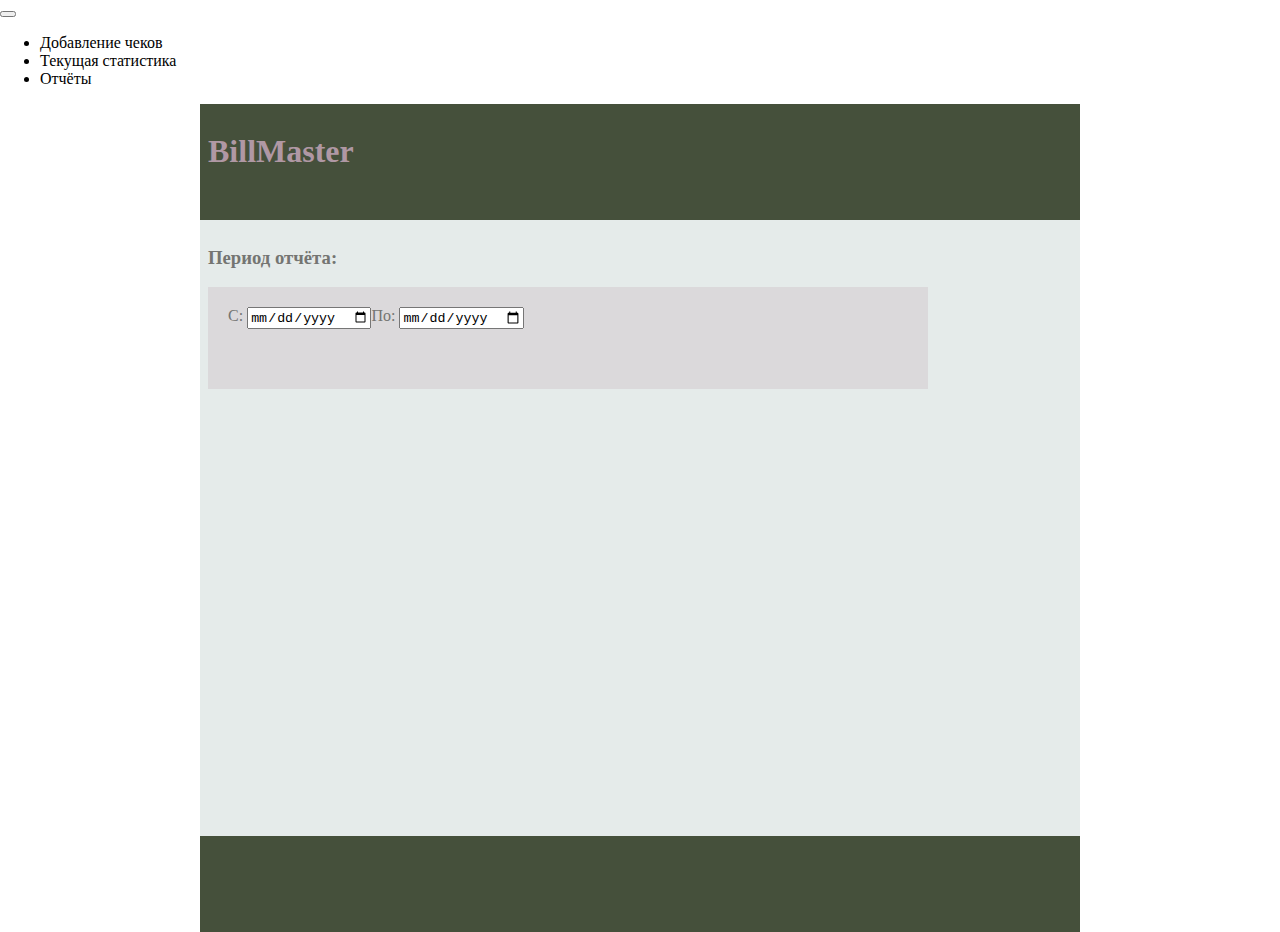
==== static/report.html @ b08e7fdb "initial commit" ====
<!DOCTYPE HTML>
<html>
<head>
    <title>BillMaster: Отчёты</title>
    <meta name="viewport" content="width=device-width, initial-scale=1.0">
    <link rel="stylesheet" href="css/style.css">
    <style>
        @media (max-width: 415px) {
            content:nth-of-type(2) {
                flex: 3 600px;
            }
            .addform {
                width: 300px;
            }
            content:nth-of-type(1) {
                text-align: center;
            }
        }
        @media (min-width: 1000px) {
            container {
                padding-left: 200px;
                padding-right: 200px;
            }
            content:nth-of-type(2) {
                flex: 3 600px;
            }
            .addform {
                width: 700px;
            }
        }
        container {
            color: #747572;
            display: flex;
            flex-direction: column;
        }
        body {
            margin: 0;
        }
        div {
            width: 100%;
        }
        h1 {
            color: #B098A4;
        }
        colm {
            display: flex;
            flex: 1;
        }
        p {
            margin: 5px;
            align-self: flex-end;
        }
        content {
            padding: 8px;
            display: flex;
            flex-direction: column;
        }
        .addform {
          display: flex;
          background-color: #DBD9DB;
          padding: 20px;
          padding-right: 0px;
        }
        .resstring {
            padding: 10px;
            align-items: center;
            justify-content: flex-end;
        }
        .el {
            flex: 1;
            justify-self: flex-start;
            width: 120px;
        }
        .resstring:nth-child(odd) {
            background: #DFDDDF;
        }
        content:nth-of-type(1) {
            text-align: left;
            flex: 1 100px;
            background: #45503B;
        }
        content:nth-of-type(3) {
            flex: 0.5 80px;
            background: #45503B;
        }
        content:nth-of-type(2) {
            text-align: left;
            background: #E5EBEA;
        }
        res {
            display: flex;
            flex-direction: column;
        }
        @media (max-width: 415px) {
            content:nth-of-type(1) {
                text-align: center;
            }
        }
    </style>
    <script type="text/javascript" src="js/jquery-3.3.1.min.js"></script>
    <script type="text/javascript">
        var reportString = '';
        Date.prototype.toDateInputValue = (function() {
            var local = new Date(this);
            local.setMinutes(this.getMinutes() - this.getTimezoneOffset());
            return local.toJSON().slice(0,10);
        });

        function getReport() {
            var postdata = {};
            postdata['from'] = $('#from').val();
            postdata['to'] = $('#to').val();
            var container = $("res")[0];
            while (container.hasChildNodes()) {
                container.removeChild(container.lastChild);
            }
            $.ajax('report', {
                            data : JSON.stringify(postdata),
                            contentType : 'application/json',
                            type : 'POST'
            }).done(function(data) {
                console.log(data);
                for (var n = 0; n<data.length; n++) {
                window.reportString = '<p class="el">Дата: ' + data[n]['date'] + '</p>';
                    $.each(data[n], function(k, v) {
                        var cols = {'date': 'Дата',
                                    'food': 'Еда',
                                    'transp': 'Транспорт',
                                    'communal': 'Коммуналка',
                                    'health': 'Здоровье',
                                    'bath': 'Для ванной',
                                    'smoke': 'Сигареты',
                                    'cat': 'Кот',
                                    'other': 'Ништяки',
                                    'alco': 'Алкоголь',
                                    'etc': 'Другое'}
                        if (cols[k] != 'Дата') {
                            window.reportString += '<p>' + cols[k] + ': ' + v + '</p>';
                        }
                    });
                    var container = $("res")[0];
                    var row = document.createElement("div");
                    row.classList.add('addform');
                    row.classList.add('resstring');
                    row.innerHTML= window.reportString;
                    container.appendChild(row);
                    window.reportString = '';
                }
            });
        }

        $('document').ready(function(){
            $('button').on('click', function(){
                $('body').toggleClass('open');
            });
            $('#from').val(new Date().toDateInputValue());
            $('#to').val(new Date().toDateInputValue());
            var date = new Date(), y = date.getFullYear(), m = date.getMonth();
            var firstDay = new Date(y, m, 1);
            var lastDay = new Date(y, m + 1, 0);
            $('#from')[0].min = firstDay.toJSON().slice(0,10);
            $('#from')[0].max = lastDay.toJSON().slice(0,10);
            $('#to')[0].min = firstDay.toJSON().slice(0,10);
            $('#to')[0].max = lastDay.toJSON().slice(0,10);
            $('#from')[0].onchange = getReport;
            $('#to')[0].onchange = getReport;
            getReport();
        });

        </script>
</head>
<body>
    <button class="menu-toggle"></button>
    <nav>
      <ul class="menu">
        <li data-text="Добавление чеков" onclick="location.href='/'">Добавление чеков</li>
        <li data-text="Текущая статистика" onclick="location.href='/stats.html'">Текущая статистика</li>
        <li data-text="Отчёты" onclick="location.href='/report.html'">Отчёты</li>
      </ul>
    </nav>
    <container id="cont">
        <content>
            <div><h1>BillMaster</h1></div>
        </content>
        <content>
            <div>
                <h3>Период отчёта:</h3>
            </div>
            <div class="addform">
                <cols>С: <input type="date" id="from"></cols>
                <cols>По: <input type="date" id="to"></cols>
            </div>
            <res></res>
            <div class="addform">

            </div>
        </content>
        <content></content>
    </container>
</body>
</html>
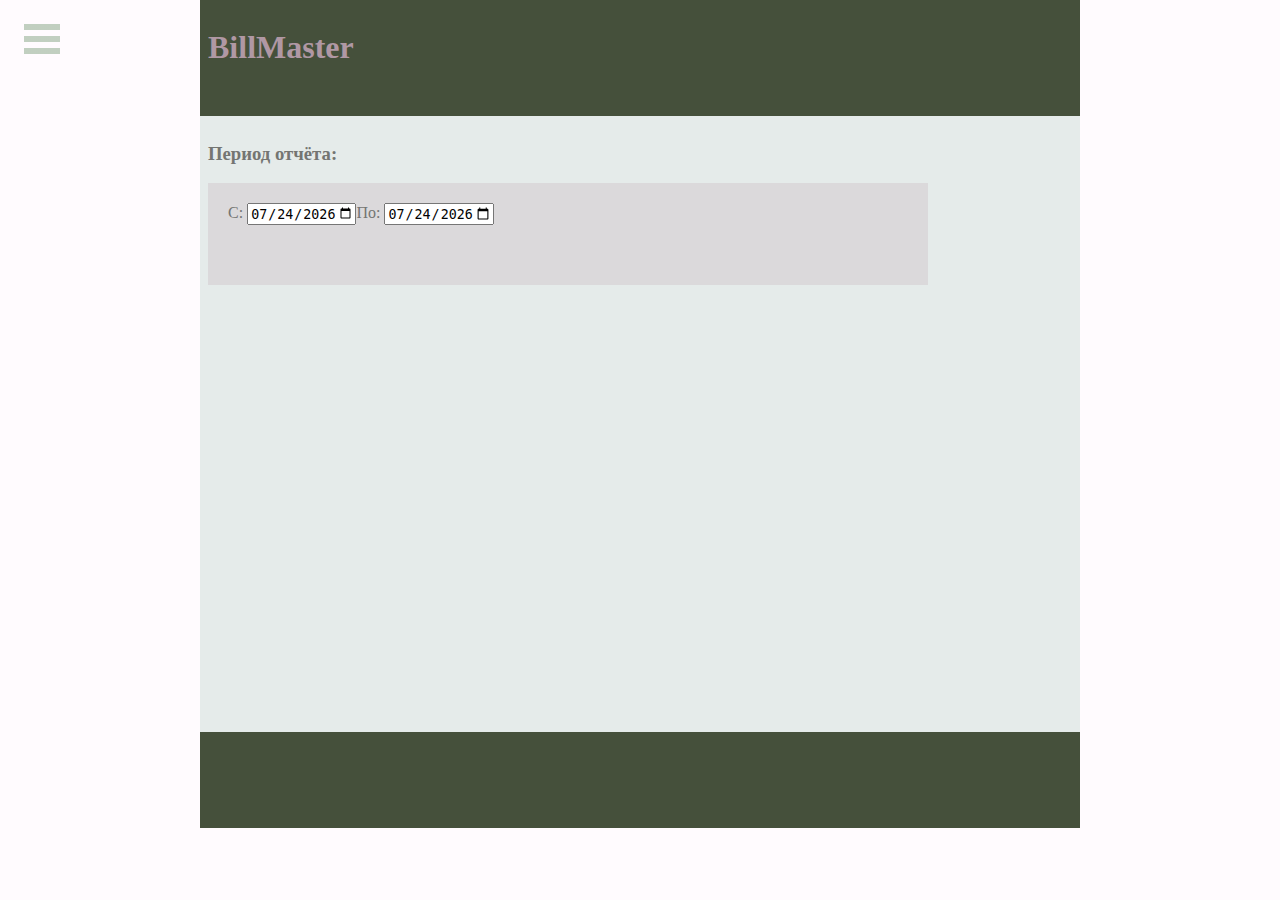
==== commit 2b0dbfe8: "Ansible-deploy на схему frontend+backend. Могут быть на одном сервере" ====
--- a/static/report.html
+++ b/static/report.html
@@ -3,6 +3,7 @@
 <head>
     <title>BillMaster: Отчёты</title>
     <meta name="viewport" content="width=device-width, initial-scale=1.0">
+    <meta charset="utf8"/>
     <link rel="stylesheet" href="css/style.css">
     <style>
         @media (max-width: 415px) {
@@ -114,7 +115,7 @@
             while (container.hasChildNodes()) {
                 container.removeChild(container.lastChild);
             }
-            $.ajax('report', {
+            $.ajax('/api/report', {
                             data : JSON.stringify(postdata),
                             contentType : 'application/json',
                             type : 'POST'
@@ -126,9 +127,8 @@
                         var cols = {'date': 'Дата',
                                     'food': 'Еда',
                                     'transp': 'Транспорт',
-                                    'communal': 'Коммуналка',
                                     'health': 'Здоровье',
-                                    'bath': 'Для ванной',
+                                    'home': 'Для ванной',
                                     'smoke': 'Сигареты',
                                     'cat': 'Кот',
                                     'other': 'Ништяки',
--- a/static/css/style.css
+++ b/static/css/style.css
@@ -0,0 +1,315 @@
+@charset "UTF-8";
+html, body {
+  margin: 0;
+  padding: 0;
+  height: 100%;
+  width: 100%;
+}
+
+body {
+  background-color: #FFFBFE;
+}
+
+ul {
+  list-style: none;
+  margin: 0;
+  padding: 0;
+}
+ul li {
+  cursor: pointer;
+  padding: 6px 20px;
+  font-size: 48px;
+}
+
+ul li a { margin: 0px; display: block; width: 100%; height: 100%; }
+
+button {
+  opacity: 0.6;
+  background-color: transparent;
+  position: fixed;
+  z-index: 2;
+  top: 24px;
+  left: 24px;
+  border: none;
+  width: 36px;
+  height: 30px;
+  outline: none;
+  -webkit-transition: opacity 0.2s ease-out;
+  transition: opacity 0.2s ease-out;
+}
+button:before {
+  content: "";
+  position: absolute;
+  top: 0;
+  right: 0;
+  bottom: 0;
+  left: 0;
+  margin: auto;
+  right: auto;
+  width: 100%;
+  background: -webkit-gradient(linear, left top, left bottom, from(#98B296), color-stop(20%, #98B296), color-stop(20%, transparent), color-stop(40%, transparent), color-stop(40%, #98B296), color-stop(60%, #98B296), color-stop(60%, transparent), color-stop(80%, transparent), color-stop(80%, #98B296), to(#98B296));
+  background: linear-gradient(to bottom, #98B296, #98B296 20%, transparent 20%, transparent 40%, #98B296 40%, #98B296 60%, transparent 60%, transparent 80%, #98B296 80%, #98B296 100%);
+  -webkit-transition: opacity 0.2s ease-out, width 0.2s 0.2s ease-out;
+  transition: opacity 0.2s ease-out, width 0.2s 0.2s ease-out;
+}
+button:after {
+  opacity: 0;
+  content: '×';
+  color: white;
+  position: absolute;
+  top: 16px;
+  left: -4px;
+  font-family: Arial, sans-serif;
+  font-size: 76px;
+  line-height: 0;
+  -webkit-transition: opacity 0.4s ease-out;
+  transition: opacity 0.4s ease-out;
+}
+button:active {
+  -webkit-transform: translateY(2px);
+          transform: translateY(2px);
+}
+button:hover {
+  opacity: 1;
+}
+.open button {
+  opacity: 1;
+}
+.open button:before {
+  opacity: 0;
+  width: 0;
+}
+.open button:after {
+  opacity: 1;
+  -webkit-transform: translate3d(0, 0, 0) rotate(360deg);
+          transform: translate3d(0, 0, 0) rotate(360deg);
+  -webkit-transition: opacity 0.4s 1s ease-out, -webkit-transform 0.4s 1s ease-out;
+  transition: opacity 0.4s 1s ease-out, -webkit-transform 0.4s 1s ease-out;
+  transition: transform 0.4s 1s ease-out, opacity 0.4s 1s ease-out;
+  transition: transform 0.4s 1s ease-out, opacity 0.4s 1s ease-out, -webkit-transform 0.4s 1s ease-out;
+}
+
+nav {
+  z-index: 1;
+  position: fixed;
+  top: -100%;
+  left: 0;
+  width: 100%;
+  height: 100%;
+  -webkit-transform: translate3d(0, 0, 0);
+          transform: translate3d(0, 0, 0);
+  -webkit-backface-visibility: hidden;
+          backface-visibility: hidden;
+  overflow: hidden;
+}
+nav:before {
+  content: '';
+  position: absolute;
+  top: 0;
+  right: 0;
+  bottom: 0;
+  left: 0;
+  margin: auto;
+  background: rgba(123, 156, 121, 0.98);
+  width: 100%;
+  height: 0;
+  padding-bottom: 100%;
+  border-radius: 100%;
+  -webkit-transform: scale(0.04), translateY(9999px);
+          transform: scale(0.04), translateY(9999px);
+  overflow: hidden;
+}
+.open nav {
+  top: 0;
+}
+.open nav:before {
+  -webkit-animation: menu-animation 0.8s ease-out forwards;
+          animation: menu-animation 0.8s ease-out forwards;
+}
+
+ul.menu {
+  position: fixed;
+  top: 50%;
+  left: 50%;
+  -webkit-transform: translate3d(-50%, -50%, 0);
+          transform: translate3d(-50%, -50%, 0);
+  -webkit-backface-visibility: hidden;
+          backface-visibility: hidden;
+  -webkit-perspective: 1000;
+          perspective: 1000;
+  color: white;
+}
+ul.menu li {
+  opacity: 0;
+  text-align: center;
+  -webkit-transform: translate3d(0, 36px, 0);
+          transform: translate3d(0, 36px, 0);
+}
+ul.menu li:before {
+  content: '';
+  position: absolute;
+  top: 0;
+  right: 0;
+  bottom: 0;
+  left: 0;
+  margin: auto;
+  left: auto;
+  background-color: white;
+  height: 100%;
+  width: 0;
+  overflow: hidden;
+  -webkit-transition: width 0.14s ease-out;
+  transition: width 0.14s ease-out;
+}
+ul.menu li:after {
+  opacity: 0;
+  content: attr(data-text);
+  position: absolute;
+  top: 0;
+  right: 0;
+  bottom: 0;
+  left: 0;
+  margin: auto;
+  color: #98B296;
+  overflow: hidden;
+  -webkit-transform: translate(-24px, 6px);
+          transform: translate(-24px, 6px);
+  -webkit-transition: opacity 0.1s ease-out, -webkit-transform 0.1s ease-out;
+  transition: opacity 0.1s ease-out, -webkit-transform 0.1s ease-out;
+  transition: transform 0.1s ease-out, opacity 0.1s ease-out;
+  transition: transform 0.1s ease-out, opacity 0.1s ease-out, -webkit-transform 0.1s ease-out;
+}
+ul.menu li:hover:before {
+  left: 0;
+  right: auto;
+  width: 100%;
+}
+ul.menu li:hover:after {
+  opacity: 1;
+  padding: 0 20px;
+  -webkit-transform: translate(0px, 6px);
+          transform: translate(0px, 6px);
+  -webkit-transition: opacity 0.2s 0.14s ease-out, -webkit-transform 0.2s 0.14s ease-out;
+  transition: opacity 0.2s 0.14s ease-out, -webkit-transform 0.2s 0.14s ease-out;
+  transition: transform 0.2s 0.14s ease-out, opacity 0.2s 0.14s ease-out;
+  transition: transform 0.2s 0.14s ease-out, opacity 0.2s 0.14s ease-out, -webkit-transform 0.2s 0.14s ease-out;
+}
+.open ul.menu li {
+  opacity: 1;
+  -webkit-transform: translate3d(0, 0, 0);
+          transform: translate3d(0, 0, 0);
+  -webkit-transition: opacity 0.2s ease-out, -webkit-transform 0.2s ease-out;
+  transition: opacity 0.2s ease-out, -webkit-transform 0.2s ease-out;
+  transition: transform 0.2s ease-out, opacity 0.2s ease-out;
+  transition: transform 0.2s ease-out, opacity 0.2s ease-out, -webkit-transform 0.2s ease-out;
+}
+.open ul.menu li:nth-child(1) {
+  -webkit-transition-delay: 0.75s;
+          transition-delay: 0.75s;
+}
+.open ul.menu li:nth-child(2) {
+  -webkit-transition-delay: 0.85s;
+          transition-delay: 0.85s;
+}
+.open ul.menu li:nth-child(3) {
+  -webkit-transition-delay: 0.95s;
+          transition-delay: 0.95s;
+}
+.open ul.menu li:nth-child(4) {
+  -webkit-transition-delay: 1.05s;
+          transition-delay: 1.05s;
+}
+
+article {
+  padding: 24px;
+  max-width: 600px;
+  margin: 60px auto;
+  -webkit-transition: 0.2s ease-out;
+  transition: 0.2s ease-out;
+}
+.open article {
+  -webkit-transform: scale(0.92);
+          transform: scale(0.92);
+  -webkit-transition: -webkit-transform 0.2s 0.41s ease-out;
+  transition: -webkit-transform 0.2s 0.41s ease-out;
+  transition: transform 0.2s 0.41s ease-out;
+  transition: transform 0.2s 0.41s ease-out, -webkit-transform 0.2s 0.41s ease-out;
+}
+
+@-webkit-keyframes menu-animation {
+  0% {
+    opacity: 0;
+    -webkit-transform: scale(0.04) translateY(300%);
+            transform: scale(0.04) translateY(300%);
+  }
+  40% {
+    -webkit-transform: scale(0.04) translateY(0);
+            transform: scale(0.04) translateY(0);
+    -webkit-transition: ease-out;
+    transition: ease-out;
+  }
+  40% {
+    -webkit-transform: scale(0.04) translateY(0);
+            transform: scale(0.04) translateY(0);
+  }
+  60% {
+    opacity: 1;
+    -webkit-transform: scale(0.02) translateY(0px);
+            transform: scale(0.02) translateY(0px);
+  }
+  61% {
+    -webkit-transform: scale(0.04);
+            transform: scale(0.04);
+  }
+  99.9% {
+    height: 0;
+    padding-bottom: 100%;
+    border-radius: 100%;
+  }
+  100% {
+    -webkit-transform: scale(2);
+            transform: scale(2);
+    height: 100%;
+    padding-bottom: 0;
+    border-radius: 0;
+  }
+}
+
+@keyframes menu-animation {
+  0% {
+    opacity: 0;
+    -webkit-transform: scale(0.04) translateY(300%);
+            transform: scale(0.04) translateY(300%);
+  }
+  40% {
+    -webkit-transform: scale(0.04) translateY(0);
+            transform: scale(0.04) translateY(0);
+    -webkit-transition: ease-out;
+    transition: ease-out;
+  }
+  40% {
+    -webkit-transform: scale(0.04) translateY(0);
+            transform: scale(0.04) translateY(0);
+  }
+  60% {
+    opacity: 1;
+    -webkit-transform: scale(0.02) translateY(0px);
+            transform: scale(0.02) translateY(0px);
+  }
+  61% {
+    -webkit-transform: scale(0.04);
+            transform: scale(0.04);
+  }
+  99.9% {
+    height: 0;
+    padding-bottom: 100%;
+    border-radius: 100%;
+  }
+  100% {
+    -webkit-transform: scale(2);
+            transform: scale(2);
+    height: 100%;
+    padding-bottom: 0;
+    border-radius: 0;
+  }
+}
